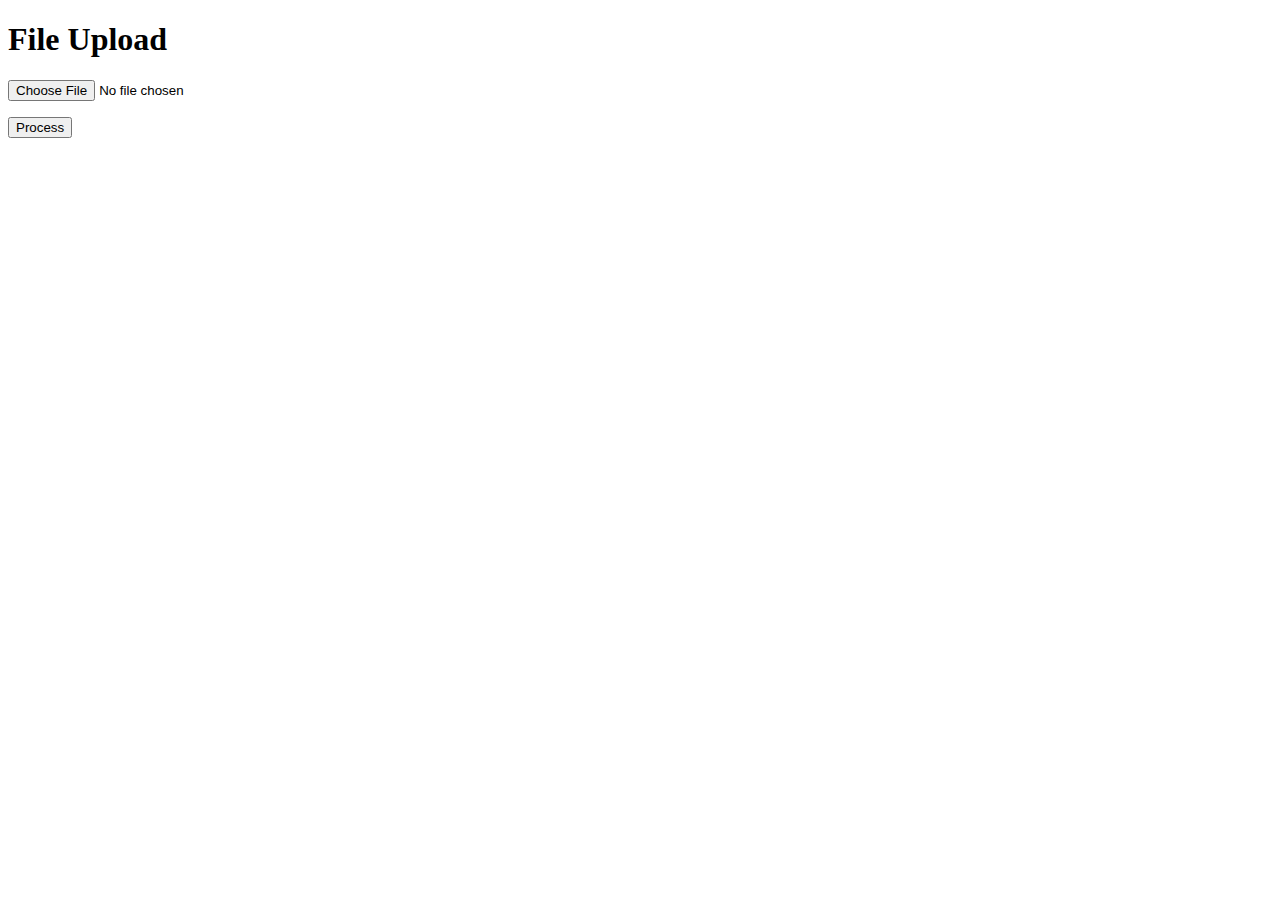
==== gui/templates/index.html @ e76b5f66 ":tada: Simple flask app to analyse EPUB" ====
<!doctype html>
<html>
  <head>
    <title>File Upload</title>
  </head>
  <body>
    <h1>File Upload</h1>
    <form method="POST" action="" enctype="multipart/form-data">
      <p><input type="file" name="file"></p>
      <p><input type="submit" value="Process"></p>
    </form>
  </body>
</html>
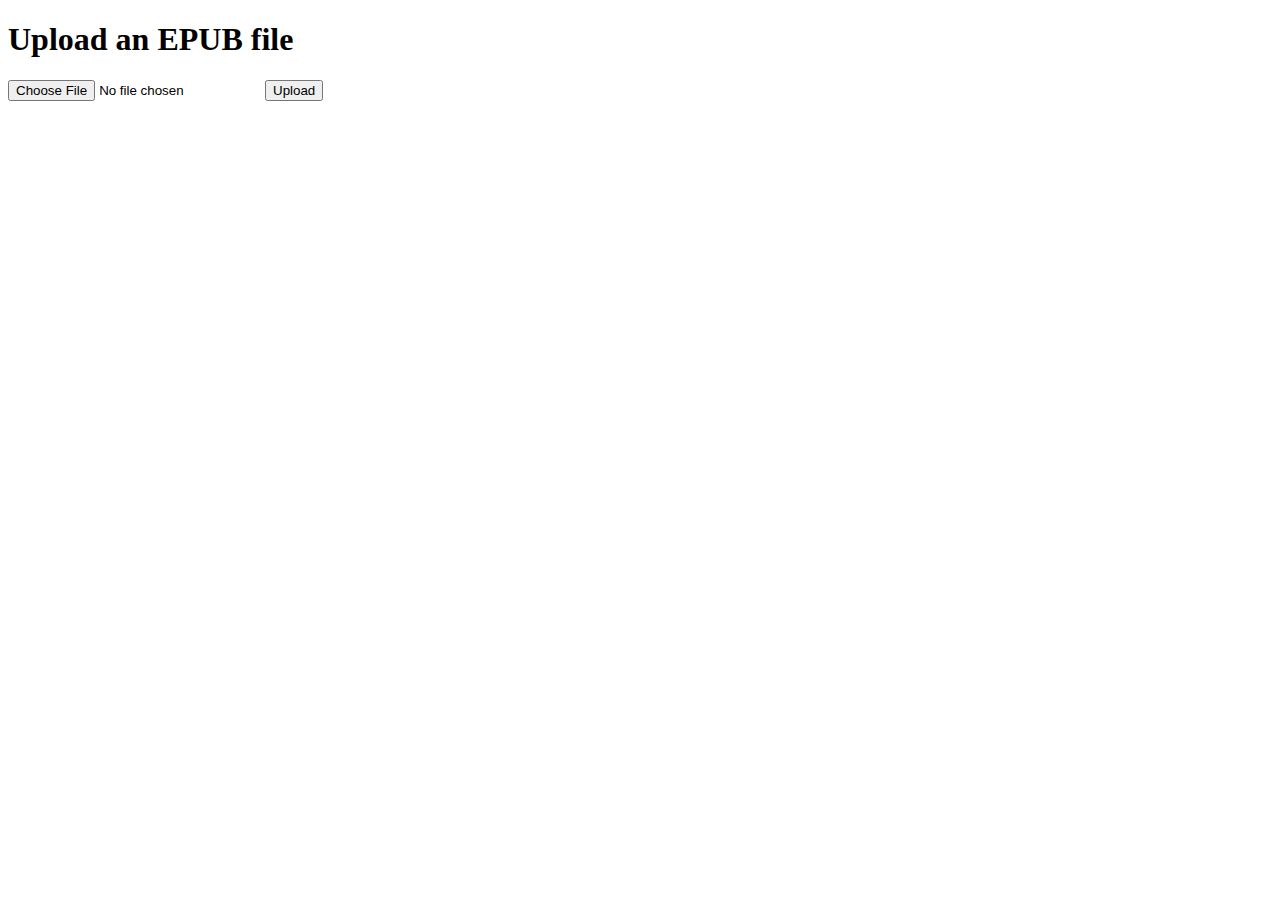
==== commit b53b910b: "updating flask app" ====
--- a/gui/templates/index.html
+++ b/gui/templates/index.html
@@ -1,13 +1,14 @@
-<!doctype html>
-<html>
-  <head>
-    <title>File Upload</title>
-  </head>
-  <body>
-    <h1>File Upload</h1>
-    <form method="POST" action="" enctype="multipart/form-data">
-      <p><input type="file" name="file"></p>
-      <p><input type="submit" value="Process"></p>
+<!DOCTYPE html>
+<html lang="en">
+<head>
+    <meta charset="UTF-8">
+    <title>Upload EPUB</title>
+</head>
+<body>
+    <h1>Upload an EPUB file</h1>
+    <form action="/" method="post" enctype="multipart/form-data">
+        <input type="file" name="file">
+        <button type="submit">Upload</button>
     </form>
-  </body>
-</html>+</body>
+</html>
